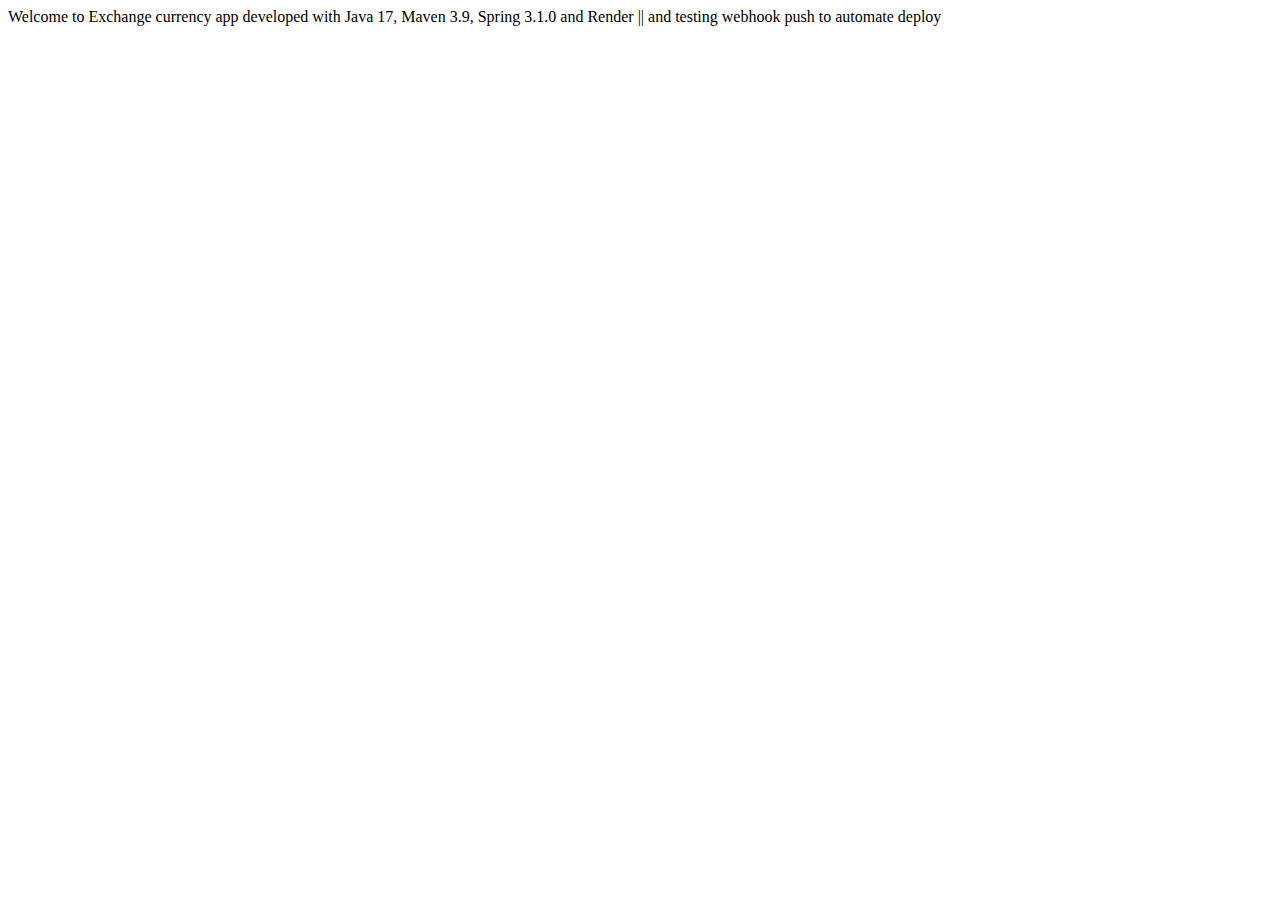
==== src/main/resources/templates/index.html @ 59018501 "Preparing for JWT Authentication and Authorization" ====
<!DOCTYPE html>
<html lang="en">
<head>
    <meta charset="UTF-8">
    <title>Currency Exchange Rates page</title>
</head>
<body>
Welcome to Exchange currency app developed with Java 17, Maven 3.9, Spring 3.1.0 and Render || and testing webhook push to automate deploy
</body>
</html>
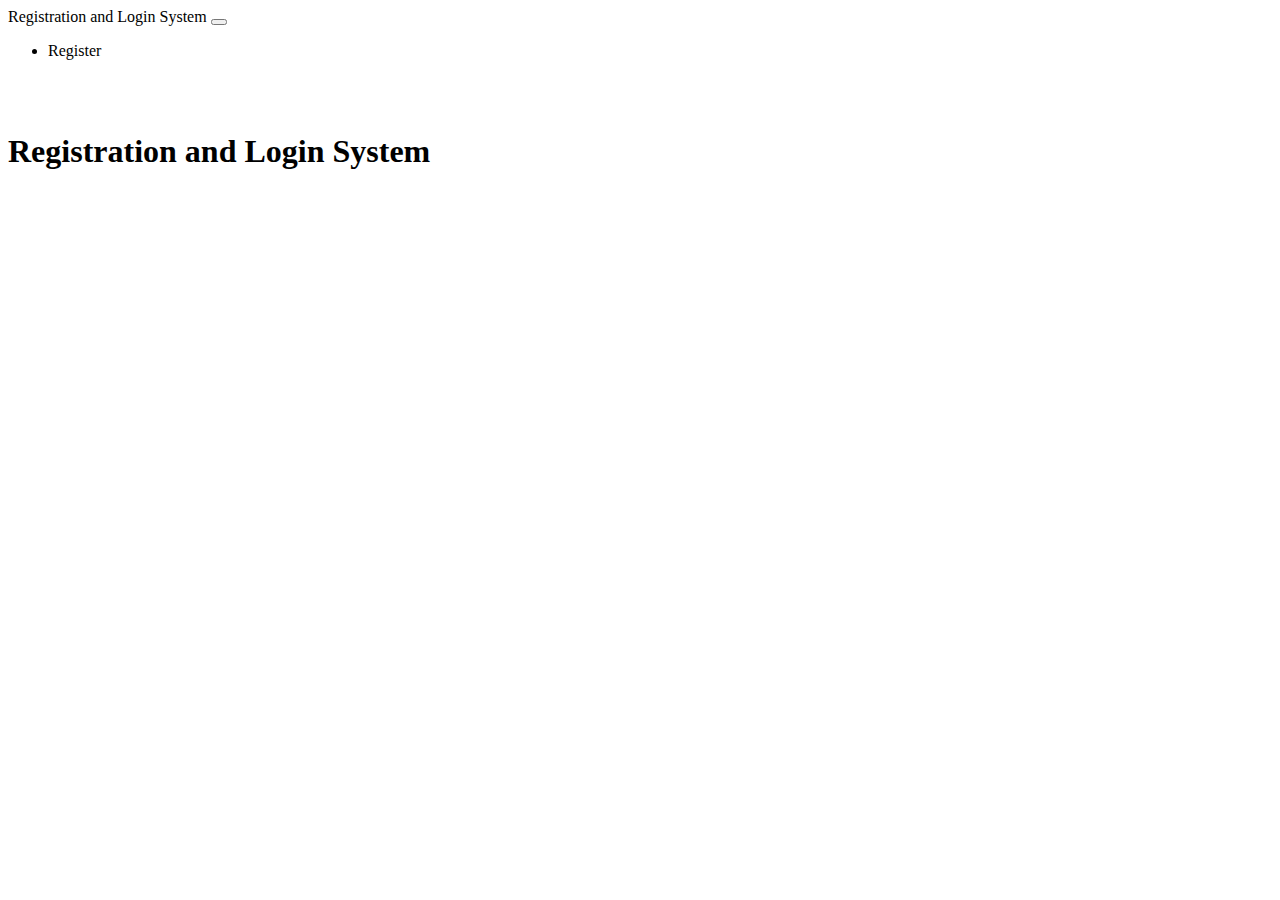
==== commit fdeddb65: "Working register/login template" ====
--- a/src/main/resources/templates/index.html
+++ b/src/main/resources/templates/index.html
@@ -1,10 +1,36 @@
 <!DOCTYPE html>
-<html lang="en">
+<html lang="en"
+      xmlns:th="http://www.thymeleaf.org"
+>
 <head>
     <meta charset="UTF-8">
-    <title>Currency Exchange Rates page</title>
+    <title>Registration and Login System</title>
+    <link href="https://cdn.jsdelivr.net/npm/bootstrap@5.0.2/dist/css/bootstrap.min.css"
+          rel="stylesheet"
+          integrity="sha384-EVSTQN3/azprG1Anm3QDgpJLIm9Nao0Yz1ztcQTwFspd3yD65VohhpuuCOmLASjC"
+          crossorigin="anonymous">
 </head>
 <body>
-Welcome to Exchange currency app developed with Java 17, Maven 3.9, Spring 3.1.0 and Render || and testing webhook push to automate deploy
+<nav class="navbar navbar-expand-lg navbar-dark bg-dark">
+    <div class="container-fluid">
+        <a class="navbar-brand" th:href="@{/index}">Registration and Login System</a>
+        <button class="navbar-toggler" type="button" data-bs-toggle="collapse" data-bs-target="#navbarSupportedContent" aria-controls="navbarSupportedContent" aria-expanded="false" aria-label="Toggle navigation">
+            <span class="navbar-toggler-icon"></span>
+        </button>
+        <div class="collapse navbar-collapse" id="navbarSupportedContent">
+            <ul class="navbar-nav me-auto mb-2 mb-lg-0">
+                <li class="nav-item">
+                    <a class="nav-link active" aria-current="page" th:href="@{/register}">Register</a>
+                </li>
+            </ul>
+        </div>
+    </div>
+</nav>
+<br /><br />
+<div class="container">
+    <div class="row">
+        <h1 class="text-center"> Registration and Login System </h1>
+    </div>
+</div>
 </body>
 </html>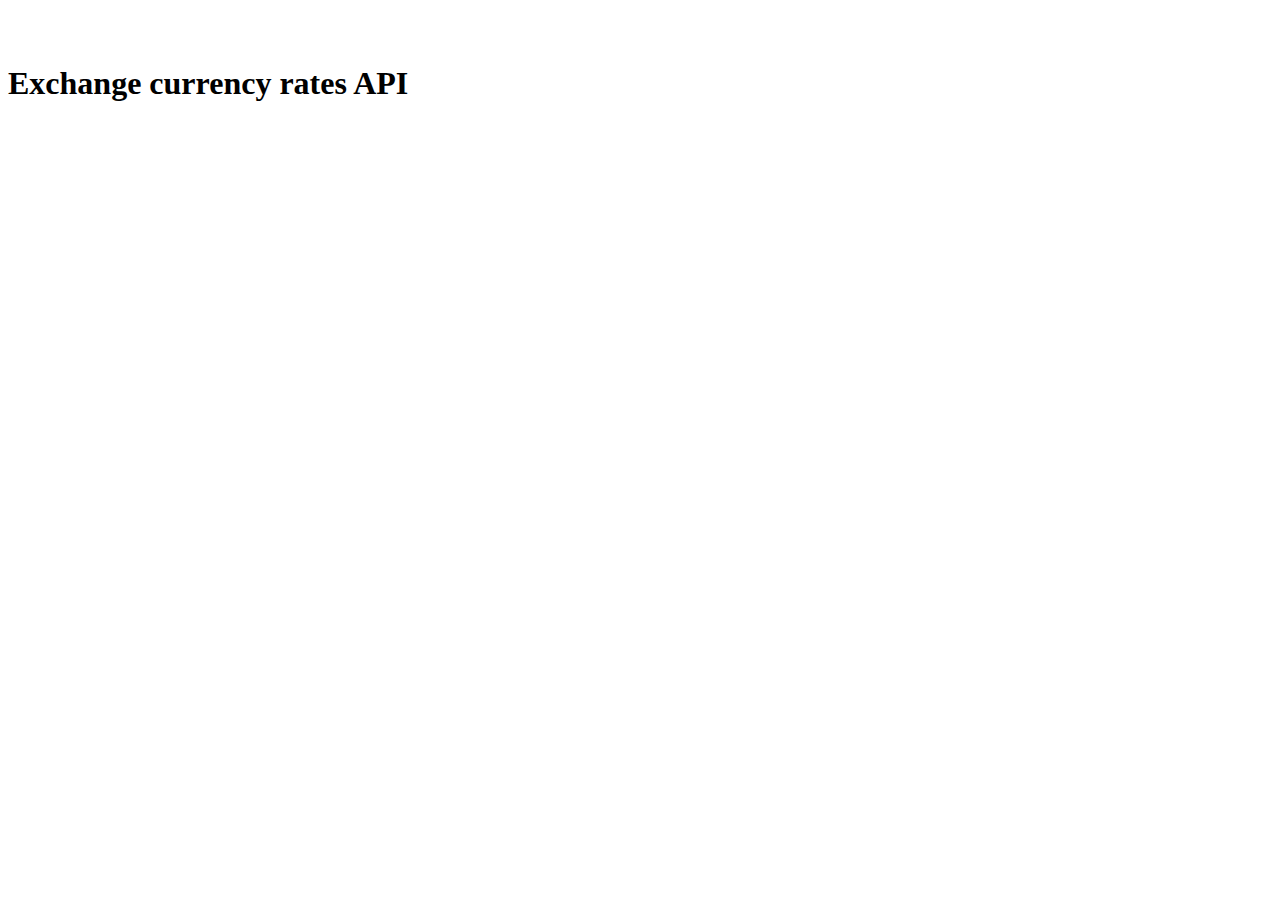
==== commit 3b367c7a: "Api user now have to create a new account, get their API key value and provide apiKey attribute to /" ====
--- a/src/main/resources/templates/index.html
+++ b/src/main/resources/templates/index.html
@@ -4,33 +4,25 @@
 >
 <head>
     <meta charset="UTF-8">
-    <title>Registration and Login System</title>
+    <title>ExchangeCurrencyAPI</title>
+    <div th:replace="~{fragments/header :: navbar}"  th:remove="tag"></div>
     <link href="https://cdn.jsdelivr.net/npm/bootstrap@5.0.2/dist/css/bootstrap.min.css"
           rel="stylesheet"
           integrity="sha384-EVSTQN3/azprG1Anm3QDgpJLIm9Nao0Yz1ztcQTwFspd3yD65VohhpuuCOmLASjC"
           crossorigin="anonymous">
 </head>
 <body>
-<nav class="navbar navbar-expand-lg navbar-dark bg-dark">
-    <div class="container-fluid">
-        <a class="navbar-brand" th:href="@{/index}">Registration and Login System</a>
-        <button class="navbar-toggler" type="button" data-bs-toggle="collapse" data-bs-target="#navbarSupportedContent" aria-controls="navbarSupportedContent" aria-expanded="false" aria-label="Toggle navigation">
-            <span class="navbar-toggler-icon"></span>
-        </button>
-        <div class="collapse navbar-collapse" id="navbarSupportedContent">
-            <ul class="navbar-nav me-auto mb-2 mb-lg-0">
-                <li class="nav-item">
-                    <a class="nav-link active" aria-current="page" th:href="@{/register}">Register</a>
-                </li>
-            </ul>
-        </div>
-    </div>
-</nav>
+
 <br /><br />
 <div class="container">
     <div class="row">
-        <h1 class="text-center"> Registration and Login System </h1>
+        <h1 class="text-center"> Exchange currency rates API </h1>
     </div>
 </div>
+<!--<footer class="footer">-->
+<!--    <div class="container">-->
+<!--        <div class="text-muted" th:replace="~{fragments/footer :: footer}"></div>-->
+<!--    </div>-->
+<!--</footer>-->
 </body>
 </html>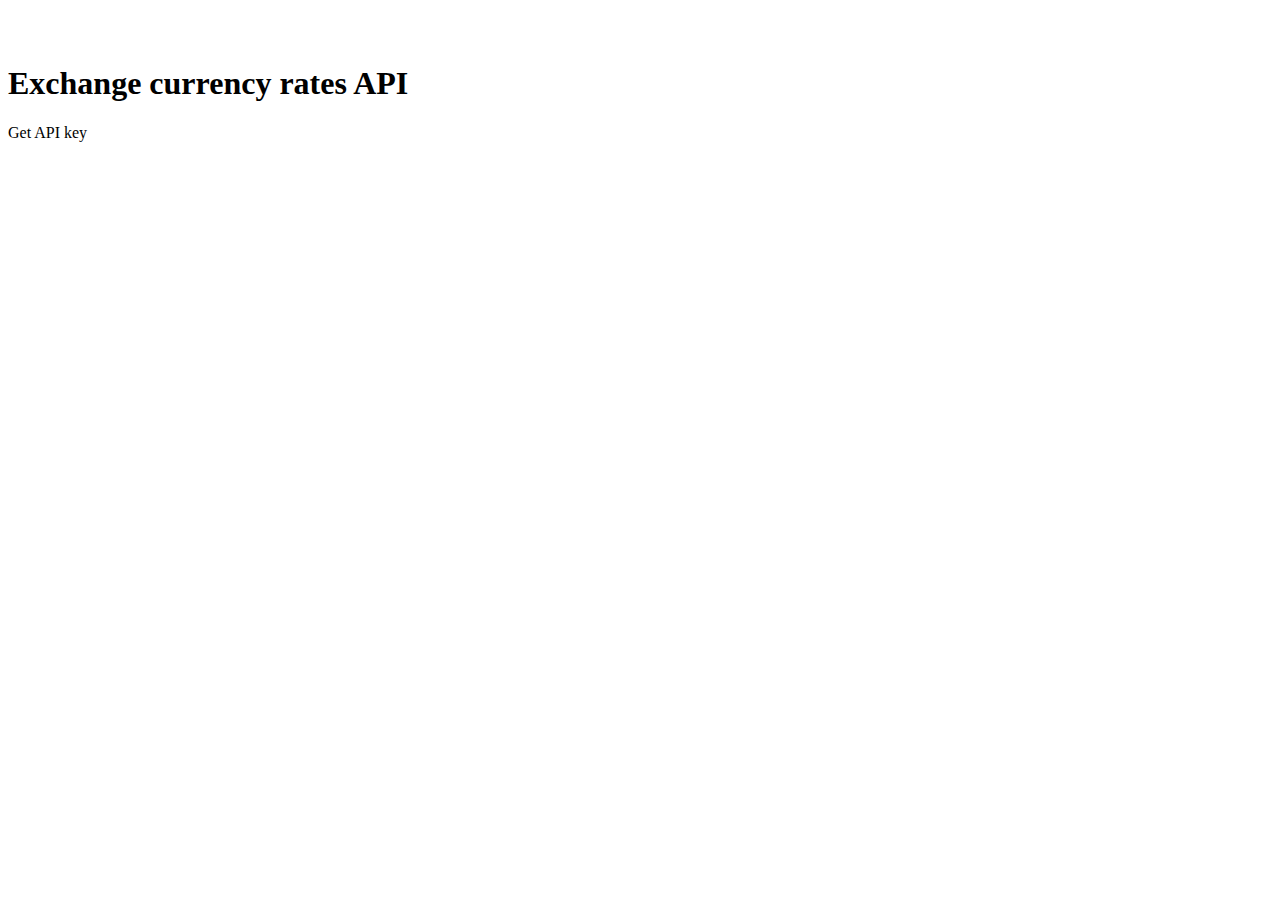
==== commit 373bb57e: "Added dummy user login information at the front page, example endpoints at the user profile section," ====
--- a/src/main/resources/templates/index.html
+++ b/src/main/resources/templates/index.html
@@ -19,10 +19,10 @@
         <h1 class="text-center"> Exchange currency rates API </h1>
     </div>
 </div>
-<!--<footer class="footer">-->
-<!--    <div class="container">-->
-<!--        <div class="text-muted" th:replace="~{fragments/footer :: footer}"></div>-->
-<!--    </div>-->
-<!--</footer>-->
+<div class="content">
+    <div class="text-center">
+        <a class="btn btn-primary" th:href="@{/profile}">Get API key</a>
+    </div>
+</div>
 </body>
 </html>